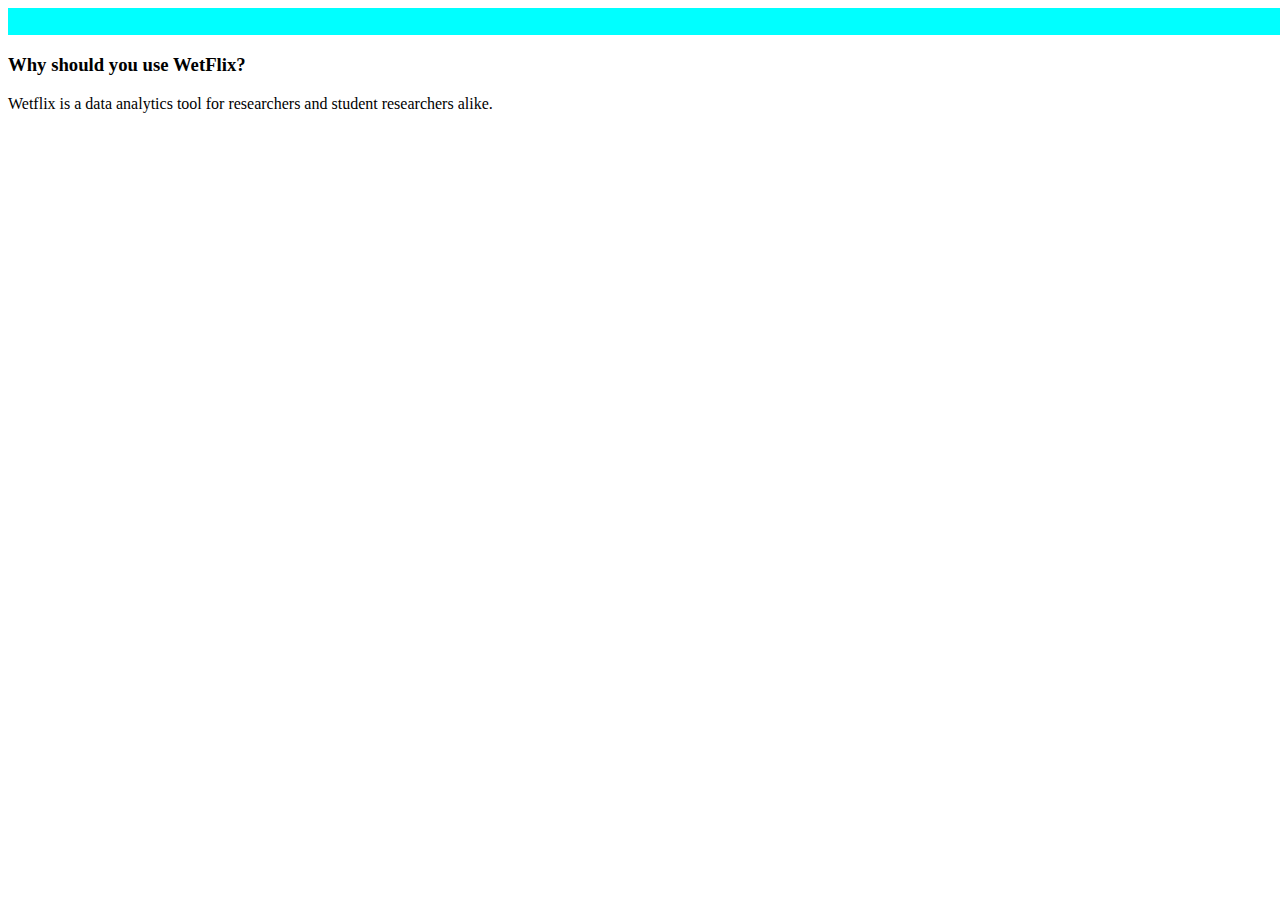
==== index.html @ ded2963a "Random commit, no reason" ====
<!DOCTYPE html>
<html>
<head>
    <title>Home Page</title>
    <meta charset="UTF-8">
    <link rel="stylesheet" href="index.css">
</head>
<body>
    <div class="headings">WetFlix</div>
    <article>
        <section>
            <h3>Why should you use WetFlix?</h3>
            Wetflix is a data analytics tool for researchers and student researchers alike.
        </section>

        
    </article>
</body>
</html>
---- index.css ----
.headings {
    width: 100em;
    height: 1.70rem;
    background: cyan;
    text-align: center;
    color: white;
    font-size: 1.65rem;
    font-family: 'Segoe UI', Tahoma, Geneva, Verdana, sans-serif;
}
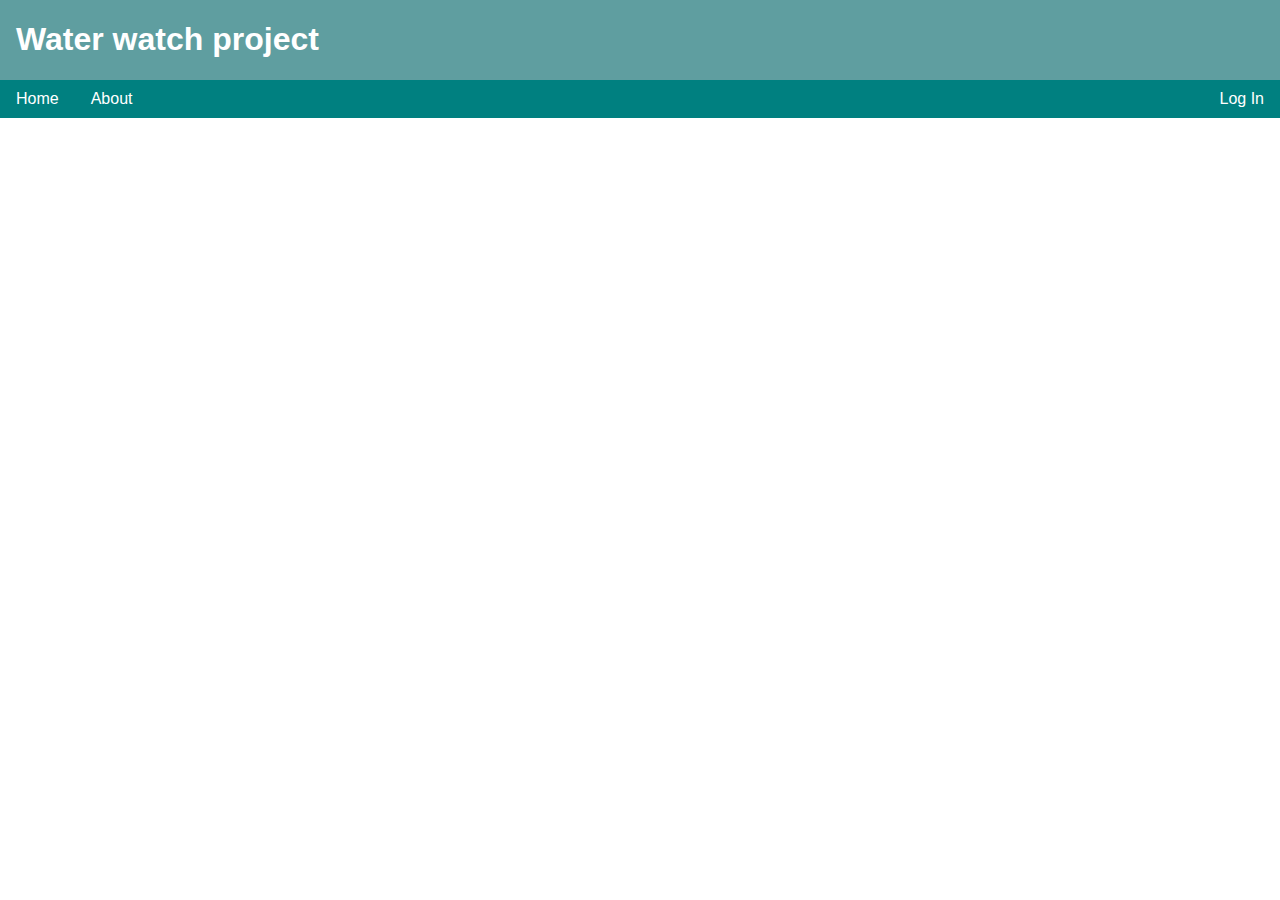
==== commit 9f5ef036: "Added Responsive Styled CSS, Major header change" ====
--- a/index.html
+++ b/index.html
@@ -6,14 +6,23 @@
     <link rel="stylesheet" href="index.css">
 </head>
 <body>
-    <div class="headings">WetFlix</div>
+    <div id="header">
+        <h1 id="headerContent">Water watch project</h1>
+        <div>
+            <ul>
+                <li><a href="index.html">Home</a></li>
+                <li><a href="index.html">About</a></li>
+                <li class="right"><a href="index.html">Log In</a></li>
+            </ul>
+        </div>
+    </div>
+    <!--
     <article>
         <section>
             <h3>Why should you use WetFlix?</h3>
             Wetflix is a data analytics tool for researchers and student researchers alike.
         </section>
-
         
-    </article>
+    </article>-->
 </body>
 </html>--- a/index.css
+++ b/index.css
@@ -1,11 +1,49 @@
+body {
+    margin: 0px;
+}
 
+#header {
+    width: 100%;
+    background: cadetblue;
+    float: left;
+}
 
-.headings {
-    width: 100em;
-    height: 1.70rem;
-    background: cyan;
+#headerContent {
+    text-align: left;
+    padding-left: 1rem;
+    color: white;
+    font-size: 2rem;
+    font-family: 'Segoe UI', Tahoma, Geneva, Verdana, sans-serif;
+}
+
+/* HEADER NAV BAR */
+ul {
+    list-style-type: none;
+    margin: 0;
+    padding: 0;
+    overflow: hidden;
+    background-color: teal;
+}
+
+li {
+    float: left;
+}
+
+li a {
+    display: block;
+    color: white;
     text-align: center;
-    color: white;
-    font-size: 1.65rem;
-    font-family: 'Segoe UI', Tahoma, Geneva, Verdana, sans-serif;
-}+    padding: 10px 16px;
+    text-decoration: none;
+    font-family: 'Trebuchet MS', 'Lucida Sans Unicode', 'Lucida Grande', 'Lucida Sans', Arial, sans-serif;
+}
+
+li.right {
+    float: right;
+}
+
+li a:hover {
+    background-color: darkcyan;
+}
+
+/* NAV BAR END YES*/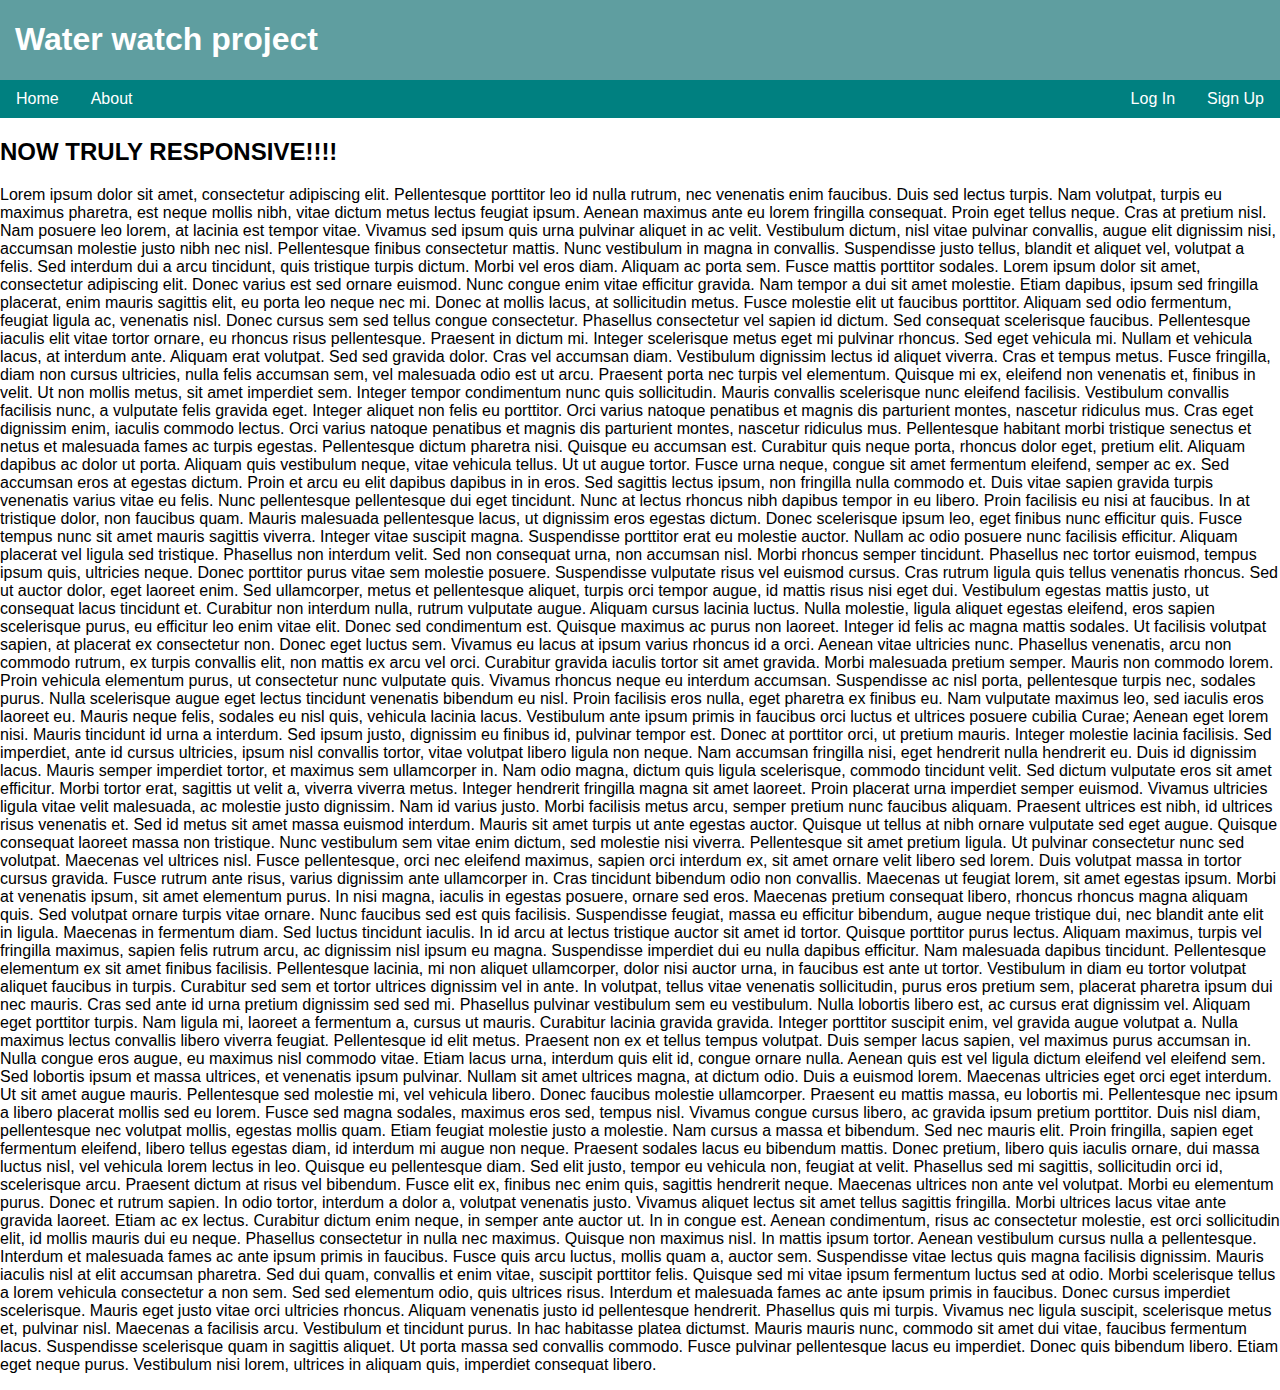
==== commit 31bb74a1: "Major rewrite, added meta-responsive flag, included js, restructured header and nav bar, added some " ====
--- a/index.html
+++ b/index.html
@@ -2,27 +2,71 @@
 <html>
 <head>
     <title>Home Page</title>
-    <meta charset="UTF-8">
+    <meta name="viewport" content="width=device-width, initial-scale=1.0" charset="UTF-8">
     <link rel="stylesheet" href="index.css">
+    <script src="jquery-3.4.1.min.js"></script>
+    <script src="index.js"></script>
 </head>
 <body>
-    <div id="header">
-        <h1 id="headerContent">Water watch project</h1>
-        <div>
-            <ul>
-                <li><a href="index.html">Home</a></li>
-                <li><a href="index.html">About</a></li>
-                <li class="right"><a href="index.html">Log In</a></li>
-            </ul>
-        </div>
+    <div class="header">
+        <h1 class="title">Water watch project</h1>
     </div>
-    <!--
-    <article>
-        <section>
-            <h3>Why should you use WetFlix?</h3>
-            Wetflix is a data analytics tool for researchers and student researchers alike.
-        </section>
-        
-    </article>-->
+
+    <!-- Nav bar thingy-->
+    <div id="menu">
+        <ul>
+            <li><a href="index.html">Home</a></li>
+            <li><a href="index.html">About</a></li>
+            <li class="right"><a href="index.html">Sign Up</a></li>
+            <li class="right"><a href="index.html">Log In</a></li>
+        </ul>
+    </div>
+
+    <!-- End Nav bar-->
+    
+    <main>
+        <h2>NOW TRULY RESPONSIVE!!!!</h2>
+        <p>
+        Lorem ipsum dolor sit amet, consectetur adipiscing elit. Pellentesque porttitor leo id nulla rutrum, nec venenatis enim faucibus. Duis sed lectus turpis. Nam volutpat, turpis eu maximus pharetra, est neque mollis nibh, vitae dictum metus lectus feugiat ipsum. Aenean maximus ante eu lorem fringilla consequat. Proin eget tellus neque. Cras at pretium nisl. Nam posuere leo lorem, at lacinia est tempor vitae. Vivamus sed ipsum quis urna pulvinar aliquet in ac velit. Vestibulum dictum, nisl vitae pulvinar convallis, augue elit dignissim nisi, accumsan molestie justo nibh nec nisl. Pellentesque finibus consectetur mattis.
+
+Nunc vestibulum in magna in convallis. Suspendisse justo tellus, blandit et aliquet vel, volutpat a felis. Sed interdum dui a arcu tincidunt, quis tristique turpis dictum. Morbi vel eros diam. Aliquam ac porta sem. Fusce mattis porttitor sodales. Lorem ipsum dolor sit amet, consectetur adipiscing elit. Donec varius est sed ornare euismod.
+
+Nunc congue enim vitae efficitur gravida. Nam tempor a dui sit amet molestie. Etiam dapibus, ipsum sed fringilla placerat, enim mauris sagittis elit, eu porta leo neque nec mi. Donec at mollis lacus, at sollicitudin metus. Fusce molestie elit ut faucibus porttitor. Aliquam sed odio fermentum, feugiat ligula ac, venenatis nisl. Donec cursus sem sed tellus congue consectetur. Phasellus consectetur vel sapien id dictum. Sed consequat scelerisque faucibus. Pellentesque iaculis elit vitae tortor ornare, eu rhoncus risus pellentesque. Praesent in dictum mi.
+
+Integer scelerisque metus eget mi pulvinar rhoncus. Sed eget vehicula mi. Nullam et vehicula lacus, at interdum ante. Aliquam erat volutpat. Sed sed gravida dolor. Cras vel accumsan diam. Vestibulum dignissim lectus id aliquet viverra.
+
+Cras et tempus metus. Fusce fringilla, diam non cursus ultricies, nulla felis accumsan sem, vel malesuada odio est ut arcu. Praesent porta nec turpis vel elementum. Quisque mi ex, eleifend non venenatis et, finibus in velit. Ut non mollis metus, sit amet imperdiet sem. Integer tempor condimentum nunc quis sollicitudin. Mauris convallis scelerisque nunc eleifend facilisis. Vestibulum convallis facilisis nunc, a vulputate felis gravida eget. Integer aliquet non felis eu porttitor. Orci varius natoque penatibus et magnis dis parturient montes, nascetur ridiculus mus. Cras eget dignissim enim, iaculis commodo lectus. Orci varius natoque penatibus et magnis dis parturient montes, nascetur ridiculus mus. Pellentesque habitant morbi tristique senectus et netus et malesuada fames ac turpis egestas. Pellentesque dictum pharetra nisi. Quisque eu accumsan est. Curabitur quis neque porta, rhoncus dolor eget, pretium elit.
+
+Aliquam dapibus ac dolor ut porta. Aliquam quis vestibulum neque, vitae vehicula tellus. Ut ut augue tortor. Fusce urna neque, congue sit amet fermentum eleifend, semper ac ex. Sed accumsan eros at egestas dictum. Proin et arcu eu elit dapibus dapibus in in eros. Sed sagittis lectus ipsum, non fringilla nulla commodo et. Duis vitae sapien gravida turpis venenatis varius vitae eu felis.
+
+Nunc pellentesque pellentesque dui eget tincidunt. Nunc at lectus rhoncus nibh dapibus tempor in eu libero. Proin facilisis eu nisi at faucibus. In at tristique dolor, non faucibus quam. Mauris malesuada pellentesque lacus, ut dignissim eros egestas dictum. Donec scelerisque ipsum leo, eget finibus nunc efficitur quis. Fusce tempus nunc sit amet mauris sagittis viverra. Integer vitae suscipit magna. Suspendisse porttitor erat eu molestie auctor. Nullam ac odio posuere nunc facilisis efficitur. Aliquam placerat vel ligula sed tristique. Phasellus non interdum velit. Sed non consequat urna, non accumsan nisl. Morbi rhoncus semper tincidunt.
+
+Phasellus nec tortor euismod, tempus ipsum quis, ultricies neque. Donec porttitor purus vitae sem molestie posuere. Suspendisse vulputate risus vel euismod cursus. Cras rutrum ligula quis tellus venenatis rhoncus. Sed ut auctor dolor, eget laoreet enim. Sed ullamcorper, metus et pellentesque aliquet, turpis orci tempor augue, id mattis risus nisi eget dui. Vestibulum egestas mattis justo, ut consequat lacus tincidunt et. Curabitur non interdum nulla, rutrum vulputate augue. Aliquam cursus lacinia luctus. Nulla molestie, ligula aliquet egestas eleifend, eros sapien scelerisque purus, eu efficitur leo enim vitae elit. Donec sed condimentum est. Quisque maximus ac purus non laoreet. Integer id felis ac magna mattis sodales.
+
+Ut facilisis volutpat sapien, at placerat ex consectetur non. Donec eget luctus sem. Vivamus eu lacus at ipsum varius rhoncus id a orci. Aenean vitae ultricies nunc. Phasellus venenatis, arcu non commodo rutrum, ex turpis convallis elit, non mattis ex arcu vel orci. Curabitur gravida iaculis tortor sit amet gravida. Morbi malesuada pretium semper. Mauris non commodo lorem. Proin vehicula elementum purus, ut consectetur nunc vulputate quis. Vivamus rhoncus neque eu interdum accumsan. Suspendisse ac nisl porta, pellentesque turpis nec, sodales purus.
+
+Nulla scelerisque augue eget lectus tincidunt venenatis bibendum eu nisl. Proin facilisis eros nulla, eget pharetra ex finibus eu. Nam vulputate maximus leo, sed iaculis eros laoreet eu. Mauris neque felis, sodales eu nisl quis, vehicula lacinia lacus. Vestibulum ante ipsum primis in faucibus orci luctus et ultrices posuere cubilia Curae; Aenean eget lorem nisi. Mauris tincidunt id urna a interdum. Sed ipsum justo, dignissim eu finibus id, pulvinar tempor est. Donec at porttitor orci, ut pretium mauris. Integer molestie lacinia facilisis.
+
+Sed imperdiet, ante id cursus ultricies, ipsum nisl convallis tortor, vitae volutpat libero ligula non neque. Nam accumsan fringilla nisi, eget hendrerit nulla hendrerit eu. Duis id dignissim lacus. Mauris semper imperdiet tortor, et maximus sem ullamcorper in. Nam odio magna, dictum quis ligula scelerisque, commodo tincidunt velit. Sed dictum vulputate eros sit amet efficitur. Morbi tortor erat, sagittis ut velit a, viverra viverra metus. Integer hendrerit fringilla magna sit amet laoreet. Proin placerat urna imperdiet semper euismod. Vivamus ultricies ligula vitae velit malesuada, ac molestie justo dignissim. Nam id varius justo. Morbi facilisis metus arcu, semper pretium nunc faucibus aliquam.
+
+Praesent ultrices est nibh, id ultrices risus venenatis et. Sed id metus sit amet massa euismod interdum. Mauris sit amet turpis ut ante egestas auctor. Quisque ut tellus at nibh ornare vulputate sed eget augue. Quisque consequat laoreet massa non tristique. Nunc vestibulum sem vitae enim dictum, sed molestie nisi viverra. Pellentesque sit amet pretium ligula. Ut pulvinar consectetur nunc sed volutpat. Maecenas vel ultrices nisl. Fusce pellentesque, orci nec eleifend maximus, sapien orci interdum ex, sit amet ornare velit libero sed lorem. Duis volutpat massa in tortor cursus gravida.
+
+Fusce rutrum ante risus, varius dignissim ante ullamcorper in. Cras tincidunt bibendum odio non convallis. Maecenas ut feugiat lorem, sit amet egestas ipsum. Morbi at venenatis ipsum, sit amet elementum purus. In nisi magna, iaculis in egestas posuere, ornare sed eros. Maecenas pretium consequat libero, rhoncus rhoncus magna aliquam quis. Sed volutpat ornare turpis vitae ornare. Nunc faucibus sed est quis facilisis. Suspendisse feugiat, massa eu efficitur bibendum, augue neque tristique dui, nec blandit ante elit in ligula. Maecenas in fermentum diam. Sed luctus tincidunt iaculis. In id arcu at lectus tristique auctor sit amet id tortor.
+
+Quisque porttitor purus lectus. Aliquam maximus, turpis vel fringilla maximus, sapien felis rutrum arcu, ac dignissim nisl ipsum eu magna. Suspendisse imperdiet dui eu nulla dapibus efficitur. Nam malesuada dapibus tincidunt. Pellentesque elementum ex sit amet finibus facilisis. Pellentesque lacinia, mi non aliquet ullamcorper, dolor nisi auctor urna, in faucibus est ante ut tortor. Vestibulum in diam eu tortor volutpat aliquet faucibus in turpis.
+
+Curabitur sed sem et tortor ultrices dignissim vel in ante. In volutpat, tellus vitae venenatis sollicitudin, purus eros pretium sem, placerat pharetra ipsum dui nec mauris. Cras sed ante id urna pretium dignissim sed sed mi. Phasellus pulvinar vestibulum sem eu vestibulum. Nulla lobortis libero est, ac cursus erat dignissim vel. Aliquam eget porttitor turpis. Nam ligula mi, laoreet a fermentum a, cursus ut mauris. Curabitur lacinia gravida gravida. Integer porttitor suscipit enim, vel gravida augue volutpat a. Nulla maximus lectus convallis libero viverra feugiat. Pellentesque id elit metus. Praesent non ex et tellus tempus volutpat. Duis semper lacus sapien, vel maximus purus accumsan in. Nulla congue eros augue, eu maximus nisl commodo vitae.
+
+Etiam lacus urna, interdum quis elit id, congue ornare nulla. Aenean quis est vel ligula dictum eleifend vel eleifend sem. Sed lobortis ipsum et massa ultrices, et venenatis ipsum pulvinar. Nullam sit amet ultrices magna, at dictum odio. Duis a euismod lorem. Maecenas ultricies eget orci eget interdum. Ut sit amet augue mauris. Pellentesque sed molestie mi, vel vehicula libero. Donec faucibus molestie ullamcorper. Praesent eu mattis massa, eu lobortis mi.
+
+Pellentesque nec ipsum a libero placerat mollis sed eu lorem. Fusce sed magna sodales, maximus eros sed, tempus nisl. Vivamus congue cursus libero, ac gravida ipsum pretium porttitor. Duis nisl diam, pellentesque nec volutpat mollis, egestas mollis quam. Etiam feugiat molestie justo a molestie. Nam cursus a massa et bibendum. Sed nec mauris elit. Proin fringilla, sapien eget fermentum eleifend, libero tellus egestas diam, id interdum mi augue non neque. Praesent sodales lacus eu bibendum mattis. Donec pretium, libero quis iaculis ornare, dui massa luctus nisl, vel vehicula lorem lectus in leo. Quisque eu pellentesque diam. Sed elit justo, tempor eu vehicula non, feugiat at velit. Phasellus sed mi sagittis, sollicitudin orci id, scelerisque arcu. Praesent dictum at risus vel bibendum. Fusce elit ex, finibus nec enim quis, sagittis hendrerit neque.
+
+Maecenas ultrices non ante vel volutpat. Morbi eu elementum purus. Donec et rutrum sapien. In odio tortor, interdum a dolor a, volutpat venenatis justo. Vivamus aliquet lectus sit amet tellus sagittis fringilla. Morbi ultrices lacus vitae ante gravida laoreet. Etiam ac ex lectus. Curabitur dictum enim neque, in semper ante auctor ut. In in congue est. Aenean condimentum, risus ac consectetur molestie, est orci sollicitudin elit, id mollis mauris dui eu neque. Phasellus consectetur in nulla nec maximus. Quisque non maximus nisl. In mattis ipsum tortor.
+
+Aenean vestibulum cursus nulla a pellentesque. Interdum et malesuada fames ac ante ipsum primis in faucibus. Fusce quis arcu luctus, mollis quam a, auctor sem. Suspendisse vitae lectus quis magna facilisis dignissim. Mauris iaculis nisl at elit accumsan pharetra. Sed dui quam, convallis et enim vitae, suscipit porttitor felis. Quisque sed mi vitae ipsum fermentum luctus sed at odio. Morbi scelerisque tellus a lorem vehicula consectetur a non sem. Sed sed elementum odio, quis ultrices risus.
+
+Interdum et malesuada fames ac ante ipsum primis in faucibus. Donec cursus imperdiet scelerisque. Mauris eget justo vitae orci ultricies rhoncus. Aliquam venenatis justo id pellentesque hendrerit. Phasellus quis mi turpis. Vivamus nec ligula suscipit, scelerisque metus et, pulvinar nisl. Maecenas a facilisis arcu. Vestibulum et tincidunt purus. In hac habitasse platea dictumst. Mauris mauris nunc, commodo sit amet dui vitae, faucibus fermentum lacus. Suspendisse scelerisque quam in sagittis aliquet. Ut porta massa sed convallis commodo. Fusce pulvinar pellentesque lacus eu imperdiet. Donec quis bibendum libero. Etiam eget neque purus. Vestibulum nisi lorem, ultrices in aliquam quis, imperdiet consequat libero.
+        </p>
+    </main>
 </body>
 </html>--- a/index.css
+++ b/index.css
@@ -1,22 +1,71 @@
-body {
-    margin: 0px;
+* {
+    box-sizing: border-box;
 }
 
-#header {
-    width: 100%;
-    background: cadetblue;
-    float: left;
+/*@media screen and (min-width: 500px)
+{*/
+    .fixed {
+        top: 0;
+        z-index: 100;
+        position: fixed;
+        width: 100%;
+    }
+/*}*/
+
+body {
+    margin: 0;
 }
 
-#headerContent {
-    text-align: left;
-    padding-left: 1rem;
-    color: white;
-    font-size: 2rem;
-    font-family: 'Segoe UI', Tahoma, Geneva, Verdana, sans-serif;
+html {
+    font-family: 'Trebuchet MS', 'Lucida Sans Unicode', 'Lucida Grande', 'Lucida Sans', Arial, sans-serif;
 }
 
-/* HEADER NAV BAR */
+/* Header and Title - Mobile */
+
+.header {
+    background-color: cadetblue;
+    color: white;
+    padding: 15px;
+    overflow: hidden;
+    padding: 0;
+    width: 100%;
+}
+
+h1.title {
+    padding-left: 15px;
+    font-size: 150%;
+}
+
+/* Header and Title - Mobile */
+
+/* Header and Title - Desktop */
+
+@media screen and (min-width: 500px)
+{
+    .header {
+        background-color: cadetblue;
+        color: white;
+        padding: 15px;
+        overflow: hidden;
+        padding: 0;
+        width: 100%;
+    }
+
+    h1.title {
+        padding-left: 15px;
+        font-size: 200%;
+    }
+}
+
+/* Header and Title - Desktop */
+
+/* Nav Bar - Mobile */
+
+#menu {
+    width: 100%;
+    height: 100%;
+}
+
 ul {
     list-style-type: none;
     margin: 0;
@@ -25,25 +74,66 @@
     background-color: teal;
 }
 
-li {
+li a {
     float: left;
-}
-
-li a {
     display: block;
     color: white;
-    text-align: center;
+    text-align: left;
     padding: 10px 16px;
     text-decoration: none;
     font-family: 'Trebuchet MS', 'Lucida Sans Unicode', 'Lucida Grande', 'Lucida Sans', Arial, sans-serif;
-}
-
-li.right {
-    float: right;
+    font-size: 80%;
 }
 
 li a:hover {
     background-color: darkcyan;
 }
 
-/* NAV BAR END YES*/+/* Nav Bar - Mobile */
+
+/* Nav Bar - Desktop */
+
+@media screen and (min-width: 500px)
+{
+
+    #menu {
+        width: 100%;
+        height: 100%;
+    }
+
+    ul {
+        list-style-type: none;
+        margin: 0;
+        padding: 0;
+        overflow: hidden;
+        background-color: teal;
+    }
+
+    li a {
+        float: left;
+        display: block;
+        color: white;
+        text-align: center;
+        padding: 10px 16px;
+        text-decoration: none;
+        font-family: 'Trebuchet MS', 'Lucida Sans Unicode', 'Lucida Grande', 'Lucida Sans', Arial, sans-serif;
+        font-size: 100%;
+    }
+
+    li.right a {
+        float: right;
+    }
+
+    li a:hover {
+        background-color: darkcyan;
+    }
+}
+
+main {
+    overflow: hidden;
+}
+
+.fixed + main {
+    padding-top: 10px;
+}
+/* Nav Bar - Desktop */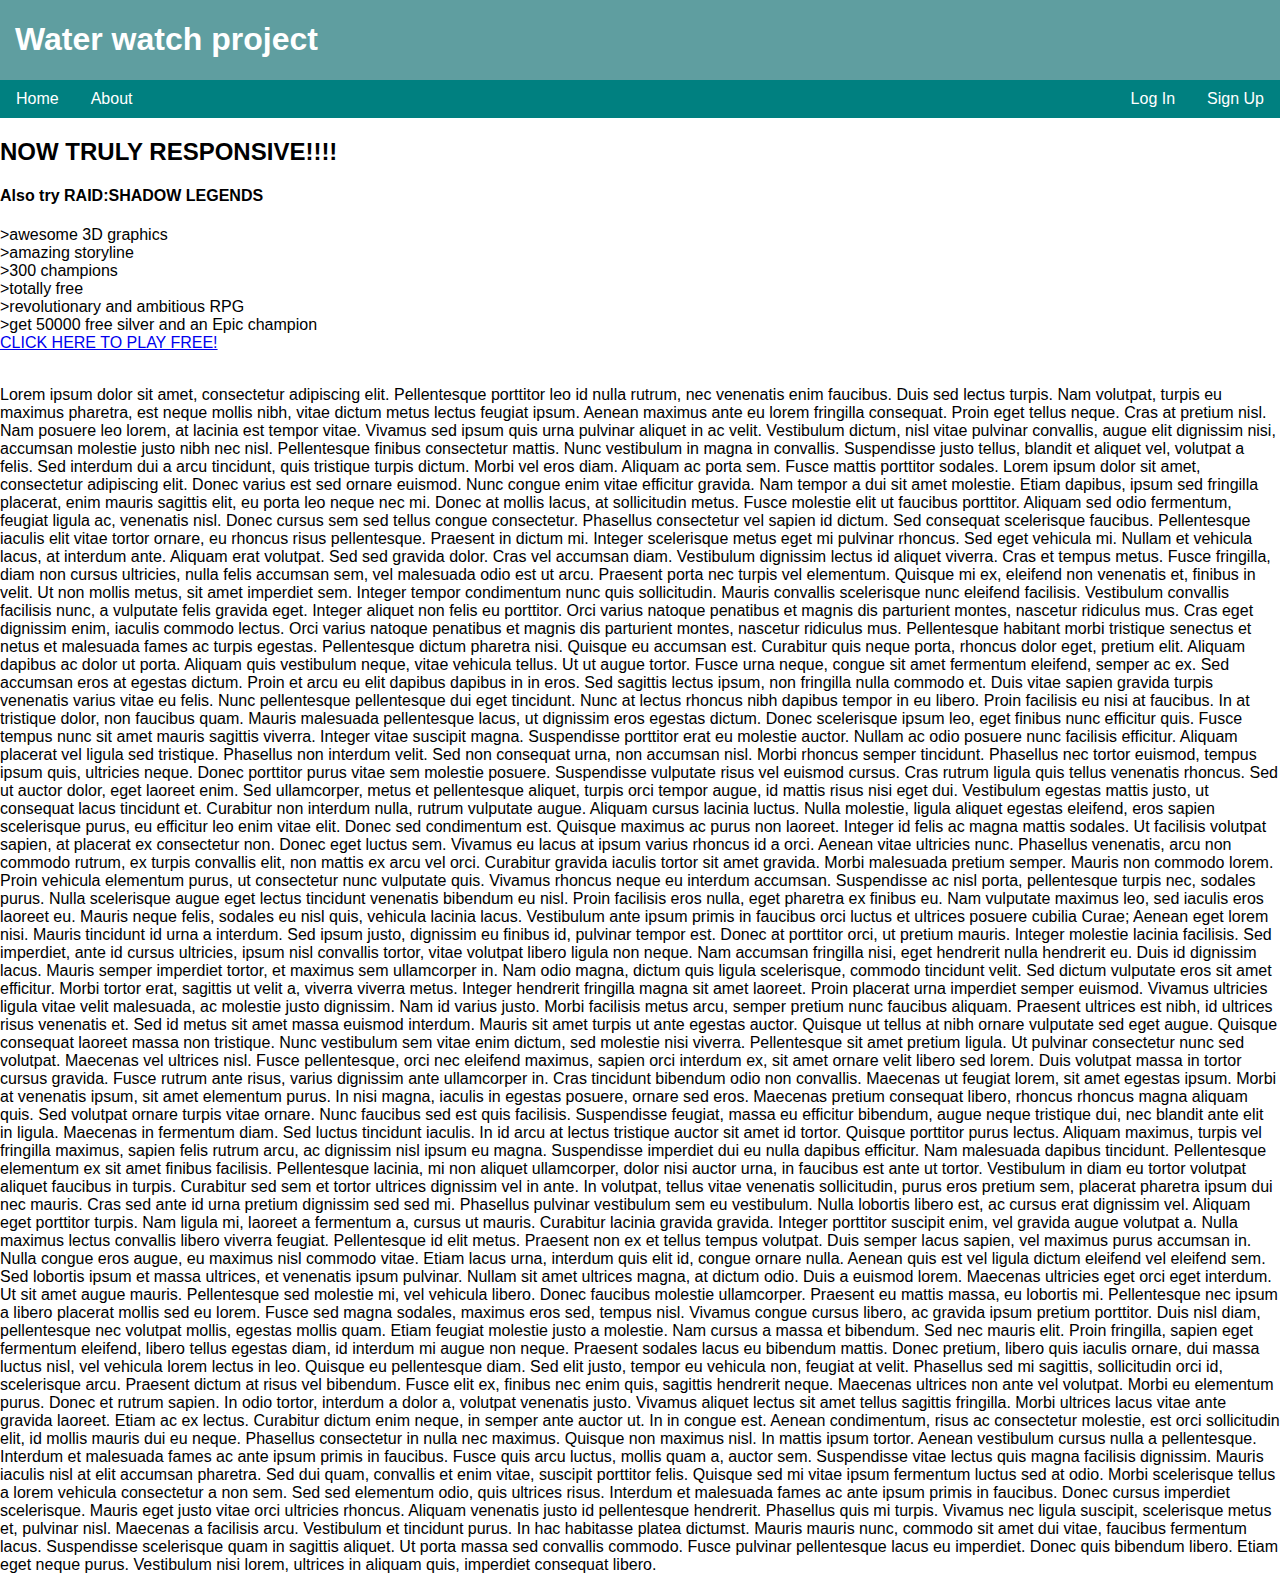
==== commit 79dcdcab: "Added some more sample content for scroll testing. (Sponsored by Raid: Shadow Legends)" ====
--- a/index.html
+++ b/index.html
@@ -26,6 +26,17 @@
     
     <main>
         <h2>NOW TRULY RESPONSIVE!!!!</h2>
+        <h4>Also try RAID:SHADOW LEGENDS</h4>
+        <p>
+            >awesome 3D graphics <br />
+            >amazing storyline <br />
+            >300 champions <br />
+            >totally free <br />
+            >revolutionary and ambitious RPG <br />
+            >get 50000 free silver and an Epic champion <br />
+            
+            <a href="https://plarium.com/en/download-games/raid-shadow-legends/">CLICK HERE TO PLAY FREE!</a> <br /> <br />
+        </p>
         <p>
         Lorem ipsum dolor sit amet, consectetur adipiscing elit. Pellentesque porttitor leo id nulla rutrum, nec venenatis enim faucibus. Duis sed lectus turpis. Nam volutpat, turpis eu maximus pharetra, est neque mollis nibh, vitae dictum metus lectus feugiat ipsum. Aenean maximus ante eu lorem fringilla consequat. Proin eget tellus neque. Cras at pretium nisl. Nam posuere leo lorem, at lacinia est tempor vitae. Vivamus sed ipsum quis urna pulvinar aliquet in ac velit. Vestibulum dictum, nisl vitae pulvinar convallis, augue elit dignissim nisi, accumsan molestie justo nibh nec nisl. Pellentesque finibus consectetur mattis.
 
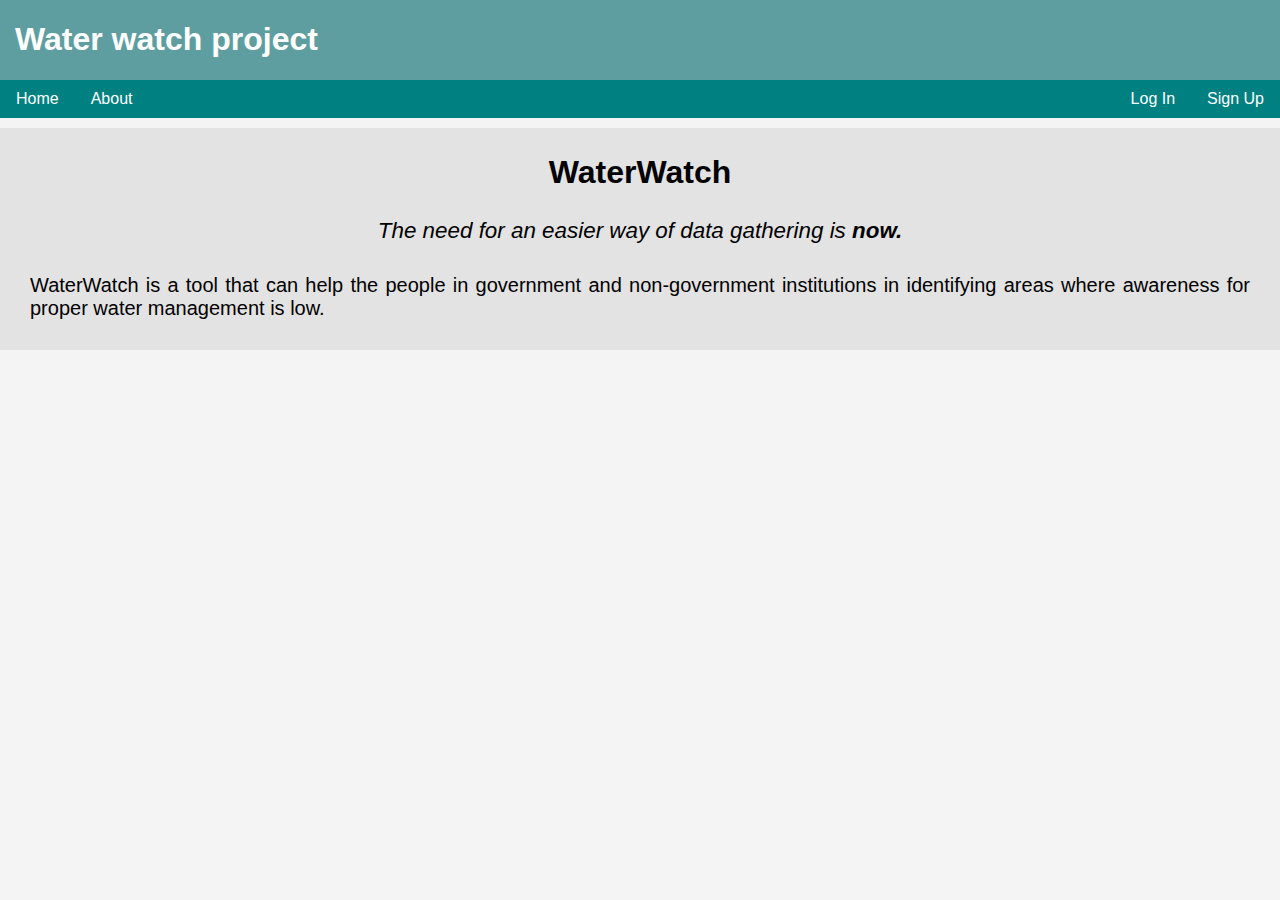
==== commit 9d816502: "Updated body content for professionalism" ====
--- a/index.html
+++ b/index.html
@@ -25,58 +25,17 @@
     <!-- End Nav bar-->
     
     <main>
-        <h2>NOW TRULY RESPONSIVE!!!!</h2>
-        <h4>Also try RAID:SHADOW LEGENDS</h4>
-        <p>
-            >awesome 3D graphics <br />
-            >amazing storyline <br />
-            >300 champions <br />
-            >totally free <br />
-            >revolutionary and ambitious RPG <br />
-            >get 50000 free silver and an Epic champion <br />
-            
-            <a href="https://plarium.com/en/download-games/raid-shadow-legends/">CLICK HERE TO PLAY FREE!</a> <br /> <br />
+        <h2 class="article">WaterWatch</h2>
+        <p class="intro">
+            <i>The need for an easier way of data gathering is <b>now.</b></i>
+        </p>
+        <p class="text">
+            WaterWatch is a tool that can help the people in government
+            and non-government institutions in identifying areas where
+            awareness for proper water management is low.
         </p>
         <p>
-        Lorem ipsum dolor sit amet, consectetur adipiscing elit. Pellentesque porttitor leo id nulla rutrum, nec venenatis enim faucibus. Duis sed lectus turpis. Nam volutpat, turpis eu maximus pharetra, est neque mollis nibh, vitae dictum metus lectus feugiat ipsum. Aenean maximus ante eu lorem fringilla consequat. Proin eget tellus neque. Cras at pretium nisl. Nam posuere leo lorem, at lacinia est tempor vitae. Vivamus sed ipsum quis urna pulvinar aliquet in ac velit. Vestibulum dictum, nisl vitae pulvinar convallis, augue elit dignissim nisi, accumsan molestie justo nibh nec nisl. Pellentesque finibus consectetur mattis.
 
-Nunc vestibulum in magna in convallis. Suspendisse justo tellus, blandit et aliquet vel, volutpat a felis. Sed interdum dui a arcu tincidunt, quis tristique turpis dictum. Morbi vel eros diam. Aliquam ac porta sem. Fusce mattis porttitor sodales. Lorem ipsum dolor sit amet, consectetur adipiscing elit. Donec varius est sed ornare euismod.
-
-Nunc congue enim vitae efficitur gravida. Nam tempor a dui sit amet molestie. Etiam dapibus, ipsum sed fringilla placerat, enim mauris sagittis elit, eu porta leo neque nec mi. Donec at mollis lacus, at sollicitudin metus. Fusce molestie elit ut faucibus porttitor. Aliquam sed odio fermentum, feugiat ligula ac, venenatis nisl. Donec cursus sem sed tellus congue consectetur. Phasellus consectetur vel sapien id dictum. Sed consequat scelerisque faucibus. Pellentesque iaculis elit vitae tortor ornare, eu rhoncus risus pellentesque. Praesent in dictum mi.
-
-Integer scelerisque metus eget mi pulvinar rhoncus. Sed eget vehicula mi. Nullam et vehicula lacus, at interdum ante. Aliquam erat volutpat. Sed sed gravida dolor. Cras vel accumsan diam. Vestibulum dignissim lectus id aliquet viverra.
-
-Cras et tempus metus. Fusce fringilla, diam non cursus ultricies, nulla felis accumsan sem, vel malesuada odio est ut arcu. Praesent porta nec turpis vel elementum. Quisque mi ex, eleifend non venenatis et, finibus in velit. Ut non mollis metus, sit amet imperdiet sem. Integer tempor condimentum nunc quis sollicitudin. Mauris convallis scelerisque nunc eleifend facilisis. Vestibulum convallis facilisis nunc, a vulputate felis gravida eget. Integer aliquet non felis eu porttitor. Orci varius natoque penatibus et magnis dis parturient montes, nascetur ridiculus mus. Cras eget dignissim enim, iaculis commodo lectus. Orci varius natoque penatibus et magnis dis parturient montes, nascetur ridiculus mus. Pellentesque habitant morbi tristique senectus et netus et malesuada fames ac turpis egestas. Pellentesque dictum pharetra nisi. Quisque eu accumsan est. Curabitur quis neque porta, rhoncus dolor eget, pretium elit.
-
-Aliquam dapibus ac dolor ut porta. Aliquam quis vestibulum neque, vitae vehicula tellus. Ut ut augue tortor. Fusce urna neque, congue sit amet fermentum eleifend, semper ac ex. Sed accumsan eros at egestas dictum. Proin et arcu eu elit dapibus dapibus in in eros. Sed sagittis lectus ipsum, non fringilla nulla commodo et. Duis vitae sapien gravida turpis venenatis varius vitae eu felis.
-
-Nunc pellentesque pellentesque dui eget tincidunt. Nunc at lectus rhoncus nibh dapibus tempor in eu libero. Proin facilisis eu nisi at faucibus. In at tristique dolor, non faucibus quam. Mauris malesuada pellentesque lacus, ut dignissim eros egestas dictum. Donec scelerisque ipsum leo, eget finibus nunc efficitur quis. Fusce tempus nunc sit amet mauris sagittis viverra. Integer vitae suscipit magna. Suspendisse porttitor erat eu molestie auctor. Nullam ac odio posuere nunc facilisis efficitur. Aliquam placerat vel ligula sed tristique. Phasellus non interdum velit. Sed non consequat urna, non accumsan nisl. Morbi rhoncus semper tincidunt.
-
-Phasellus nec tortor euismod, tempus ipsum quis, ultricies neque. Donec porttitor purus vitae sem molestie posuere. Suspendisse vulputate risus vel euismod cursus. Cras rutrum ligula quis tellus venenatis rhoncus. Sed ut auctor dolor, eget laoreet enim. Sed ullamcorper, metus et pellentesque aliquet, turpis orci tempor augue, id mattis risus nisi eget dui. Vestibulum egestas mattis justo, ut consequat lacus tincidunt et. Curabitur non interdum nulla, rutrum vulputate augue. Aliquam cursus lacinia luctus. Nulla molestie, ligula aliquet egestas eleifend, eros sapien scelerisque purus, eu efficitur leo enim vitae elit. Donec sed condimentum est. Quisque maximus ac purus non laoreet. Integer id felis ac magna mattis sodales.
-
-Ut facilisis volutpat sapien, at placerat ex consectetur non. Donec eget luctus sem. Vivamus eu lacus at ipsum varius rhoncus id a orci. Aenean vitae ultricies nunc. Phasellus venenatis, arcu non commodo rutrum, ex turpis convallis elit, non mattis ex arcu vel orci. Curabitur gravida iaculis tortor sit amet gravida. Morbi malesuada pretium semper. Mauris non commodo lorem. Proin vehicula elementum purus, ut consectetur nunc vulputate quis. Vivamus rhoncus neque eu interdum accumsan. Suspendisse ac nisl porta, pellentesque turpis nec, sodales purus.
-
-Nulla scelerisque augue eget lectus tincidunt venenatis bibendum eu nisl. Proin facilisis eros nulla, eget pharetra ex finibus eu. Nam vulputate maximus leo, sed iaculis eros laoreet eu. Mauris neque felis, sodales eu nisl quis, vehicula lacinia lacus. Vestibulum ante ipsum primis in faucibus orci luctus et ultrices posuere cubilia Curae; Aenean eget lorem nisi. Mauris tincidunt id urna a interdum. Sed ipsum justo, dignissim eu finibus id, pulvinar tempor est. Donec at porttitor orci, ut pretium mauris. Integer molestie lacinia facilisis.
-
-Sed imperdiet, ante id cursus ultricies, ipsum nisl convallis tortor, vitae volutpat libero ligula non neque. Nam accumsan fringilla nisi, eget hendrerit nulla hendrerit eu. Duis id dignissim lacus. Mauris semper imperdiet tortor, et maximus sem ullamcorper in. Nam odio magna, dictum quis ligula scelerisque, commodo tincidunt velit. Sed dictum vulputate eros sit amet efficitur. Morbi tortor erat, sagittis ut velit a, viverra viverra metus. Integer hendrerit fringilla magna sit amet laoreet. Proin placerat urna imperdiet semper euismod. Vivamus ultricies ligula vitae velit malesuada, ac molestie justo dignissim. Nam id varius justo. Morbi facilisis metus arcu, semper pretium nunc faucibus aliquam.
-
-Praesent ultrices est nibh, id ultrices risus venenatis et. Sed id metus sit amet massa euismod interdum. Mauris sit amet turpis ut ante egestas auctor. Quisque ut tellus at nibh ornare vulputate sed eget augue. Quisque consequat laoreet massa non tristique. Nunc vestibulum sem vitae enim dictum, sed molestie nisi viverra. Pellentesque sit amet pretium ligula. Ut pulvinar consectetur nunc sed volutpat. Maecenas vel ultrices nisl. Fusce pellentesque, orci nec eleifend maximus, sapien orci interdum ex, sit amet ornare velit libero sed lorem. Duis volutpat massa in tortor cursus gravida.
-
-Fusce rutrum ante risus, varius dignissim ante ullamcorper in. Cras tincidunt bibendum odio non convallis. Maecenas ut feugiat lorem, sit amet egestas ipsum. Morbi at venenatis ipsum, sit amet elementum purus. In nisi magna, iaculis in egestas posuere, ornare sed eros. Maecenas pretium consequat libero, rhoncus rhoncus magna aliquam quis. Sed volutpat ornare turpis vitae ornare. Nunc faucibus sed est quis facilisis. Suspendisse feugiat, massa eu efficitur bibendum, augue neque tristique dui, nec blandit ante elit in ligula. Maecenas in fermentum diam. Sed luctus tincidunt iaculis. In id arcu at lectus tristique auctor sit amet id tortor.
-
-Quisque porttitor purus lectus. Aliquam maximus, turpis vel fringilla maximus, sapien felis rutrum arcu, ac dignissim nisl ipsum eu magna. Suspendisse imperdiet dui eu nulla dapibus efficitur. Nam malesuada dapibus tincidunt. Pellentesque elementum ex sit amet finibus facilisis. Pellentesque lacinia, mi non aliquet ullamcorper, dolor nisi auctor urna, in faucibus est ante ut tortor. Vestibulum in diam eu tortor volutpat aliquet faucibus in turpis.
-
-Curabitur sed sem et tortor ultrices dignissim vel in ante. In volutpat, tellus vitae venenatis sollicitudin, purus eros pretium sem, placerat pharetra ipsum dui nec mauris. Cras sed ante id urna pretium dignissim sed sed mi. Phasellus pulvinar vestibulum sem eu vestibulum. Nulla lobortis libero est, ac cursus erat dignissim vel. Aliquam eget porttitor turpis. Nam ligula mi, laoreet a fermentum a, cursus ut mauris. Curabitur lacinia gravida gravida. Integer porttitor suscipit enim, vel gravida augue volutpat a. Nulla maximus lectus convallis libero viverra feugiat. Pellentesque id elit metus. Praesent non ex et tellus tempus volutpat. Duis semper lacus sapien, vel maximus purus accumsan in. Nulla congue eros augue, eu maximus nisl commodo vitae.
-
-Etiam lacus urna, interdum quis elit id, congue ornare nulla. Aenean quis est vel ligula dictum eleifend vel eleifend sem. Sed lobortis ipsum et massa ultrices, et venenatis ipsum pulvinar. Nullam sit amet ultrices magna, at dictum odio. Duis a euismod lorem. Maecenas ultricies eget orci eget interdum. Ut sit amet augue mauris. Pellentesque sed molestie mi, vel vehicula libero. Donec faucibus molestie ullamcorper. Praesent eu mattis massa, eu lobortis mi.
-
-Pellentesque nec ipsum a libero placerat mollis sed eu lorem. Fusce sed magna sodales, maximus eros sed, tempus nisl. Vivamus congue cursus libero, ac gravida ipsum pretium porttitor. Duis nisl diam, pellentesque nec volutpat mollis, egestas mollis quam. Etiam feugiat molestie justo a molestie. Nam cursus a massa et bibendum. Sed nec mauris elit. Proin fringilla, sapien eget fermentum eleifend, libero tellus egestas diam, id interdum mi augue non neque. Praesent sodales lacus eu bibendum mattis. Donec pretium, libero quis iaculis ornare, dui massa luctus nisl, vel vehicula lorem lectus in leo. Quisque eu pellentesque diam. Sed elit justo, tempor eu vehicula non, feugiat at velit. Phasellus sed mi sagittis, sollicitudin orci id, scelerisque arcu. Praesent dictum at risus vel bibendum. Fusce elit ex, finibus nec enim quis, sagittis hendrerit neque.
-
-Maecenas ultrices non ante vel volutpat. Morbi eu elementum purus. Donec et rutrum sapien. In odio tortor, interdum a dolor a, volutpat venenatis justo. Vivamus aliquet lectus sit amet tellus sagittis fringilla. Morbi ultrices lacus vitae ante gravida laoreet. Etiam ac ex lectus. Curabitur dictum enim neque, in semper ante auctor ut. In in congue est. Aenean condimentum, risus ac consectetur molestie, est orci sollicitudin elit, id mollis mauris dui eu neque. Phasellus consectetur in nulla nec maximus. Quisque non maximus nisl. In mattis ipsum tortor.
-
-Aenean vestibulum cursus nulla a pellentesque. Interdum et malesuada fames ac ante ipsum primis in faucibus. Fusce quis arcu luctus, mollis quam a, auctor sem. Suspendisse vitae lectus quis magna facilisis dignissim. Mauris iaculis nisl at elit accumsan pharetra. Sed dui quam, convallis et enim vitae, suscipit porttitor felis. Quisque sed mi vitae ipsum fermentum luctus sed at odio. Morbi scelerisque tellus a lorem vehicula consectetur a non sem. Sed sed elementum odio, quis ultrices risus.
-
-Interdum et malesuada fames ac ante ipsum primis in faucibus. Donec cursus imperdiet scelerisque. Mauris eget justo vitae orci ultricies rhoncus. Aliquam venenatis justo id pellentesque hendrerit. Phasellus quis mi turpis. Vivamus nec ligula suscipit, scelerisque metus et, pulvinar nisl. Maecenas a facilisis arcu. Vestibulum et tincidunt purus. In hac habitasse platea dictumst. Mauris mauris nunc, commodo sit amet dui vitae, faucibus fermentum lacus. Suspendisse scelerisque quam in sagittis aliquet. Ut porta massa sed convallis commodo. Fusce pulvinar pellentesque lacus eu imperdiet. Donec quis bibendum libero. Etiam eget neque purus. Vestibulum nisi lorem, ultrices in aliquam quis, imperdiet consequat libero.
         </p>
     </main>
 </body>
--- a/index.css
+++ b/index.css
@@ -136,4 +136,33 @@
 .fixed + main {
     padding-top: 10px;
 }
-/* Nav Bar - Desktop */+/* Nav Bar - Desktop */
+
+/* Body */
+
+body {
+    background-color: #f3f3f3f1;
+}
+
+main {
+    background-color: #e2e2e2f3;
+    margin-top: 10px;
+}
+
+h2.article {
+    font-size: 2rem;
+    text-align: center;
+    font-weight: bold;
+}
+
+p.intro {
+    font-size: 1.4em;
+    text-align: center;
+    padding: 0px;
+}
+
+p.text {
+    text-align: justify;
+    font-size: 1.25em;
+    margin: 1.5em;
+}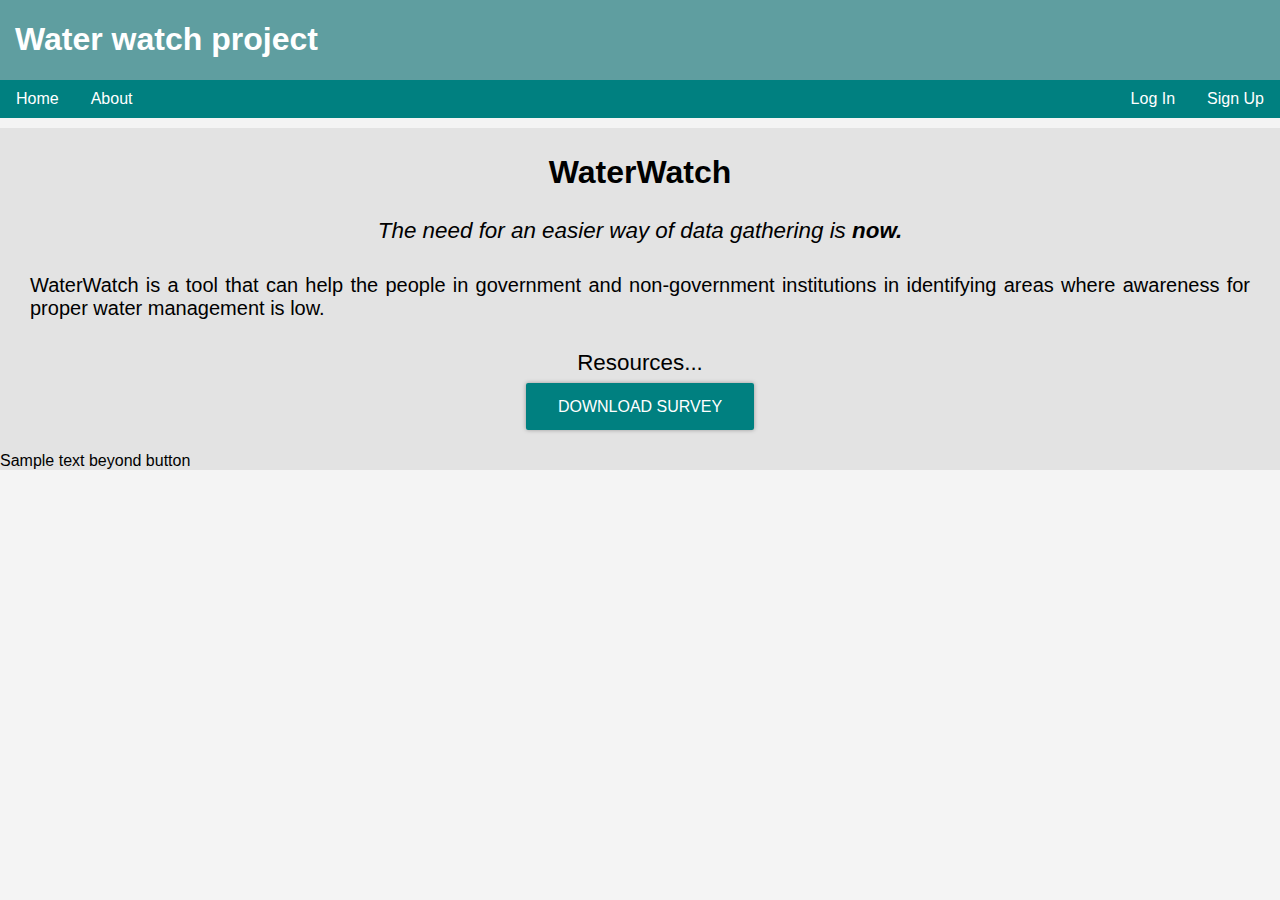
==== commit ae6bf002: "Reuploaded files" ====
--- a/index.html
+++ b/index.html
@@ -1,42 +1,47 @@
-<!DOCTYPE html>
-<html>
-<head>
-    <title>Home Page</title>
-    <meta name="viewport" content="width=device-width, initial-scale=1.0" charset="UTF-8">
-    <link rel="stylesheet" href="index.css">
-    <script src="jquery-3.4.1.min.js"></script>
-    <script src="index.js"></script>
-</head>
-<body>
-    <div class="header">
-        <h1 class="title">Water watch project</h1>
-    </div>
-
-    <!-- Nav bar thingy-->
-    <div id="menu">
-        <ul>
-            <li><a href="index.html">Home</a></li>
-            <li><a href="index.html">About</a></li>
-            <li class="right"><a href="index.html">Sign Up</a></li>
-            <li class="right"><a href="index.html">Log In</a></li>
-        </ul>
-    </div>
-
-    <!-- End Nav bar-->
-    
-    <main>
-        <h2 class="article">WaterWatch</h2>
-        <p class="intro">
-            <i>The need for an easier way of data gathering is <b>now.</b></i>
-        </p>
-        <p class="text">
-            WaterWatch is a tool that can help the people in government
-            and non-government institutions in identifying areas where
-            awareness for proper water management is low.
-        </p>
-        <p>
-
-        </p>
-    </main>
-</body>
+<!DOCTYPE html>
+<html>
+<head>
+    <title>Home Page</title>
+    <meta name="viewport" content="width=device-width, initial-scale=1.0" charset="UTF-8">
+    <link rel="stylesheet" href="css/index.css">
+    <script src="js/jquery-3.4.1.min.js"></script>
+    <script src="js/index.js"></script>
+</head>
+<body>
+    <div class="header">
+        <h1 class="title">Water watch project</h1>
+    </div>
+
+    <!-- Nav bar thingy-->
+    <div id="menu">
+        <ul>
+            <li><a href="index.html">Home</a></li>
+            <li><a href="about.html">About</a></li>
+            <li class="right"><a href="index.html">Sign Up</a></li>
+            <li class="right"><a href="index.html">Log In</a></li>
+        </ul>
+    </div>
+
+    <!-- End Nav bar-->
+    
+    <main>
+        <h2 class="article">WaterWatch</h2>
+        <p class="intro">
+            <i>The need for an easier way of data gathering is <b>now.</b></i>
+        </p>
+        <p class="text">
+            WaterWatch is a tool that can help the people in government
+            and non-government institutions in identifying areas where
+            awareness for proper water management is low.
+        </p>
+        <p class="intro">
+            Resources...
+        </p>
+        <div class="center">
+            <a href="resources/FORM-2-TEMPLATE-SURVEY.dotm" class="button" download="download">Download Survey</a>
+        </div>
+        <br /> <br />
+        Sample text beyond button
+    </main>
+</body>
 </html>--- a/css/index.css
+++ b/css/index.css
@@ -0,0 +1,223 @@
+* {
+    box-sizing: border-box;
+}
+
+/*@media screen and (min-width: 500px)
+{*/
+    .fixed {
+        top: 0;
+        z-index: 100;
+        position: fixed;
+        width: 100%;
+    }
+/*}*/
+
+body {
+    margin: 0;
+}
+
+html {
+    font-family: 'Trebuchet MS', 'Lucida Sans Unicode', 'Lucida Grande', 'Lucida Sans', Arial, sans-serif;
+}
+
+/* Header and Title - Mobile */
+
+.header {
+    background-color: cadetblue;
+    color: white;
+    padding: 15px;
+    overflow: hidden;
+    padding: 0;
+    width: 100%;
+}
+
+h1.title {
+    padding-left: 15px;
+    font-size: 150%;
+}
+
+/* Header and Title - Mobile */
+
+/* Header and Title - Desktop */
+
+@media screen and (min-width: 500px)
+{
+    .header {
+        background-color: cadetblue;
+        color: white;
+        padding: 15px;
+        overflow: hidden;
+        padding: 0;
+        width: 100%;
+    }
+
+    h1.title {
+        padding-left: 15px;
+        font-size: 200%;
+    }
+}
+
+/* Header and Title - Desktop */
+
+/* Nav Bar - Mobile */
+
+#menu {
+    width: 100%;
+}
+
+ul {
+    list-style-type: none;
+    margin: 0;
+    padding: 0;
+    overflow: hidden;
+    background-color: teal;
+}
+
+li a {
+    float: left;
+    display: block;
+    color: white;
+    text-align: left;
+    padding: 10px 16px;
+    text-decoration: none;
+    font-family: 'Trebuchet MS', 'Lucida Sans Unicode', 'Lucida Grande', 'Lucida Sans', Arial, sans-serif;
+    font-size: 80%;
+}
+
+li a:hover {
+    background-color: darkcyan;
+}
+
+/* Nav Bar - Mobile */
+
+/* Nav Bar - Desktop */
+
+@media screen and (min-width: 500px)
+{
+
+    #menu {
+        width: 100%;
+    }
+
+    ul {
+        list-style-type: none;
+        margin: 0;
+        padding: 0;
+        overflow: hidden;
+        background-color: teal;
+    }
+
+    li a {
+        float: left;
+        display: block;
+        color: white;
+        text-align: center;
+        padding: 10px 16px;
+        text-decoration: none;
+        font-family: 'Trebuchet MS', 'Lucida Sans Unicode', 'Lucida Grande', 'Lucida Sans', Arial, sans-serif;
+        font-size: 100%;
+    }
+
+    li.right a {
+        float: right;
+    }
+
+    li a:hover {
+        background-color: darkcyan;
+    }
+}
+
+main {
+    overflow: hidden;
+}
+
+/* PADDING */
+
+.fixed + main {
+    padding-top: 35px;
+}
+
+@media screen and (min-width: 500px)
+{
+    .fixed + main {
+        padding-top: 39px;
+    }
+}
+
+/* PADDING */
+
+/* Nav Bar - Desktop */
+
+/* Body */
+
+body {
+    background-color: #f3f3f3f1;
+}
+
+main {
+    background-color: #e2e2e2f3;
+    margin-top: 10px;
+}
+
+h2.article {
+    font-size: 2rem;
+    text-align: center;
+    font-weight: bold;
+}
+
+p.intro {
+    font-size: 1.4em;
+    text-align: center;
+    padding: 0px;
+}
+
+p.text {
+    text-align: justify;
+    font-size: 1.25em;
+    margin: 1.5em;
+}
+
+.button { /*
+    background-color: teal;
+    border: none;
+    color: white;
+    padding: 15px 32px;
+    text-align: center;
+    text-decoration: none;
+    display: inline-block;
+    font-size: 16px;
+    border-radius: 8px; */
+    -webkit-transition-duration: 0.4s; /* Safari */
+    transition-duration: 0.4s;
+    background-position: center;
+    transition: background 0.8s;
+}
+
+div.center a {
+    border: none;
+    border-radius: 2px;
+    padding: 15px 32px;
+    font-size: 16px;
+    text-transform: uppercase;
+    cursor: pointer;
+    color: white;
+    background-color: teal;
+    box-shadow: 0 0 4px #999;
+    outline: none;
+    text-decoration: none;
+}
+
+.button:hover {
+    background-color: rgb(0, 179, 179);
+    background: rgb(0, 160, 160) radial-gradient(circle, transparent 1%, rgb(0, 165, 165) 1%) center/15000%;
+}
+
+.button:active {
+    background-color: rgb(0, 185, 185);
+    background-size: 100%;
+    transition: background 0s;
+}
+
+.center {
+    text-align: center;
+}